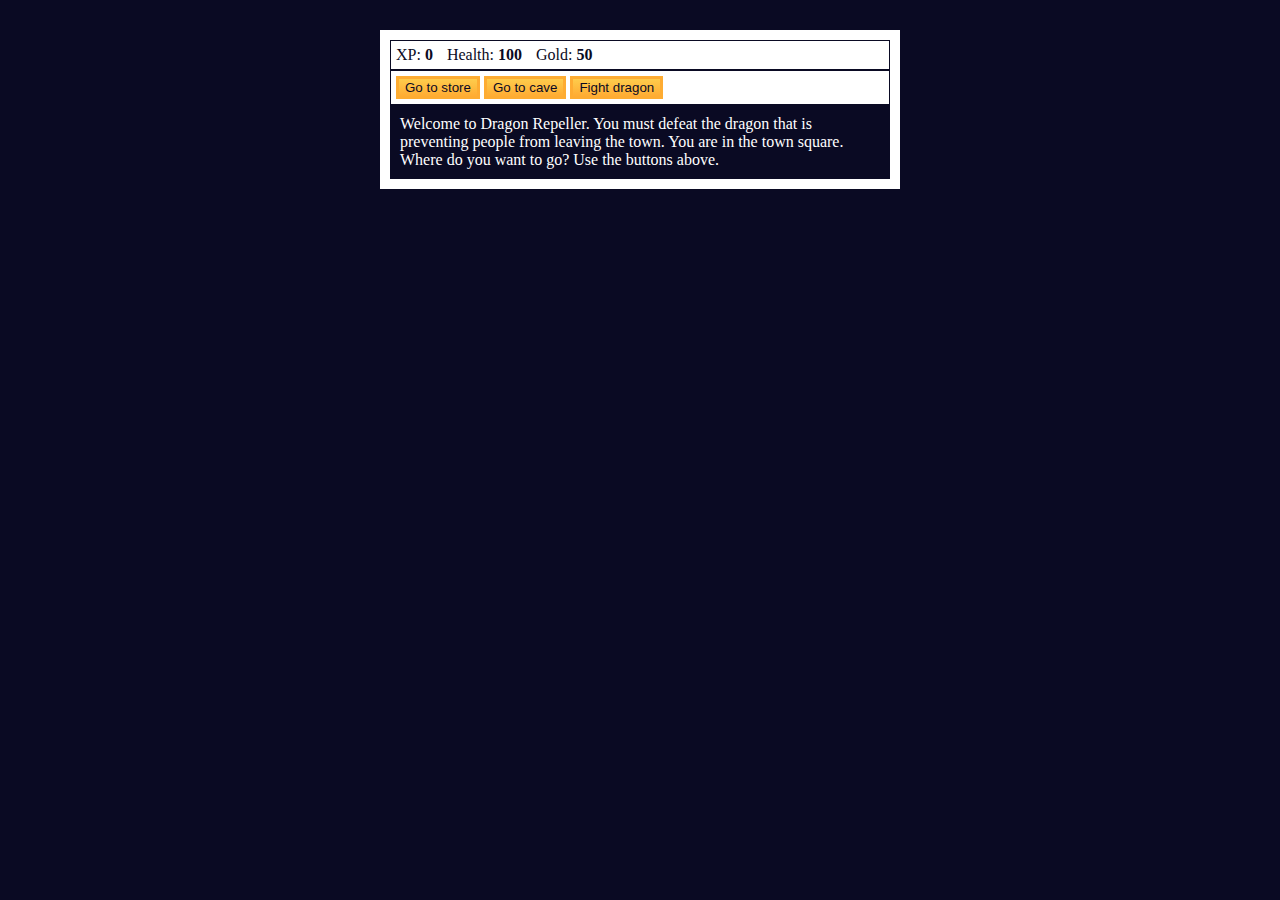
==== game/index.html @ b113bfc2 "미완성" ====
<!DOCTYPE html>
<html lang="en">
  <head>
    <meta charset="utf-8">
    <link rel="stylesheet" href="style.css">
    <title>RPG - Dragon Repeller</title>
  </head>
  <body>
    <div id="game">
      <div id="stats">
        <span class="stat">XP: <strong><span id="xpText">0</span></strong></span>
        <span class="stat">Health: <strong><span id="healthText">100</span></strong></span>
        <span class="stat">Gold: <strong><span id="goldText">50</span></strong></span>
      </div>
      <div id="controls">
        <button id="button1">Go to store</button>
        <button id="button2">Go to cave</button>
        <button id="button3">Fight dragon</button>
      </div>
      <div id="monsterStats">
        <span class="stat">Monster Name: <strong><span id="monsterName"></span></strong></span>
        <span class="stat">Health: <strong><span id="monsterHealth"></span></strong></span>
      </div>
      <div id="text">
        Welcome to Dragon Repeller. You must defeat the dragon that is preventing people from leaving the town. You are in the town square. Where do you want to go? Use the buttons above.
      </div>
    </div>
    <script src="./script.js"></script>
  </body>
</html>
---- game/style.css ----
body {
  background-color: #0a0a23;
}

#text {
  background-color: #0a0a23;
  color: #ffffff;
  padding: 10px;
}

#game {
  max-width: 500px;
  max-height: 400px;
  background-color: #ffffff;
  color: #ffffff;
  margin: 30px auto 0px;
  padding: 10px;
}

#controls,
#stats {
  border: 1px solid #0a0a23;
  padding: 5px;
  color: #0a0a23;
}

#monsterStats {
  display: none;
  border: 1px solid #0a0a23;
  padding: 5px;
  color: #ffffff;
  background-color: #c70d0d;
}

.stat {
  padding-right: 10px;
}

button {
  cursor:pointer;
  color:#0a0a23;
  background-color:#feac32;
  background-image: linear-gradient(#fecc4c, #ffac33);
  /* background-image: 배경 이미지로 선형 그라데이션을 설정합니다. 이 그라데이션은 #fecc4c에서 시작하여 #ffac33로 끝납니다. */
  border: 3px solid #feac32;
}
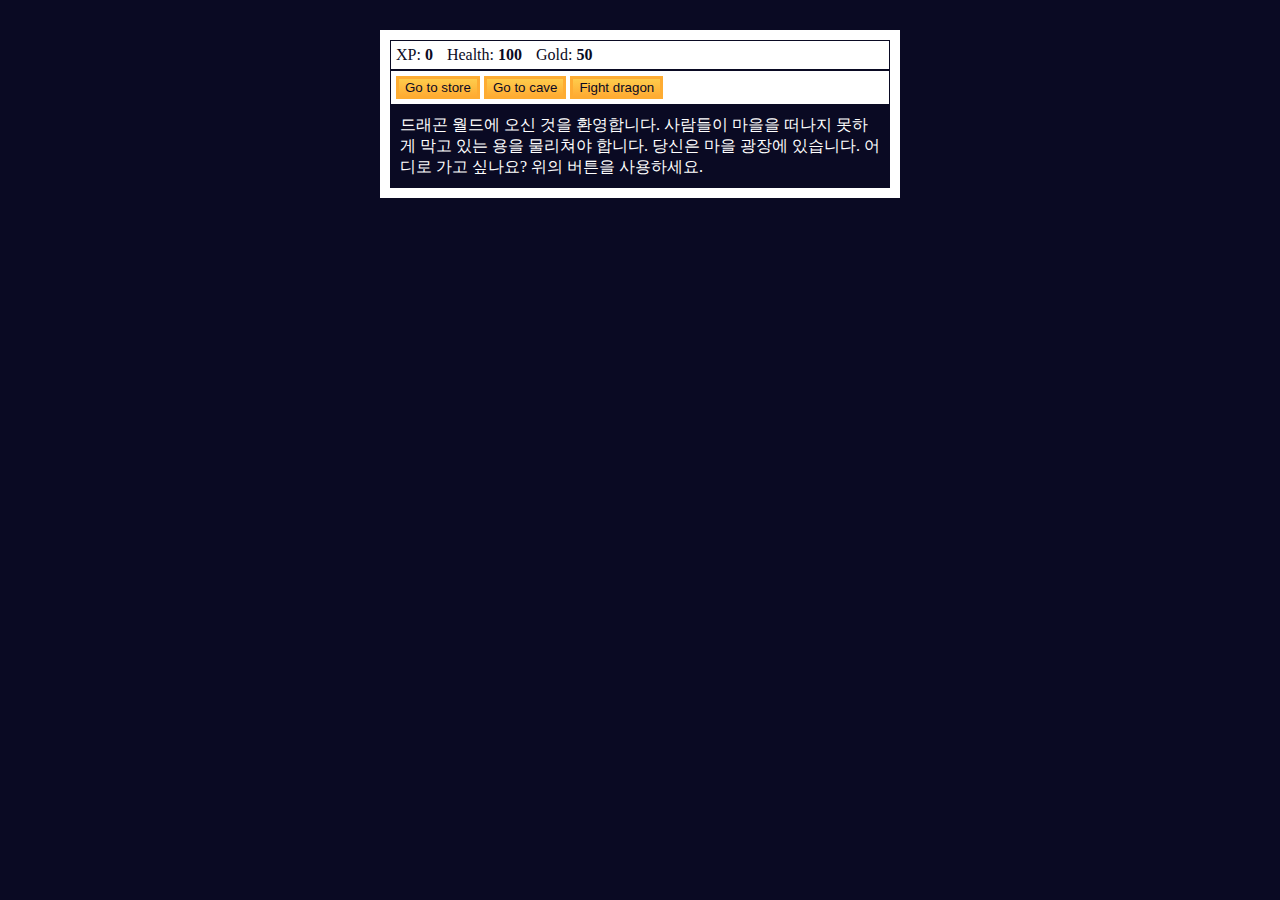
==== commit 974484fe: "미완성" ====
--- a/game/index.html
+++ b/game/index.html
@@ -3,7 +3,7 @@
   <head>
     <meta charset="utf-8">
     <link rel="stylesheet" href="style.css">
-    <title>RPG - Dragon Repeller</title>
+    <title>Dragon Warld</title>
   </head>
   <body>
     <div id="game">
@@ -21,10 +21,10 @@
         <span class="stat">Monster Name: <strong><span id="monsterName"></span></strong></span>
         <span class="stat">Health: <strong><span id="monsterHealth"></span></strong></span>
       </div>
-      <div id="text">
-        Welcome to Dragon Repeller. You must defeat the dragon that is preventing people from leaving the town. You are in the town square. Where do you want to go? Use the buttons above.
+      <div id="text">        
+드래곤 월드에 오신 것을 환영합니다. 사람들이 마을을 떠나지 못하게 막고 있는 용을 물리쳐야 합니다. 당신은 마을 광장에 있습니다. 어디로 가고 싶나요? 위의 버튼을 사용하세요.
       </div>
     </div>
-    <script src="./script.js"></script>
+    <script src="./main.js"></script>
   </body>
 </html>